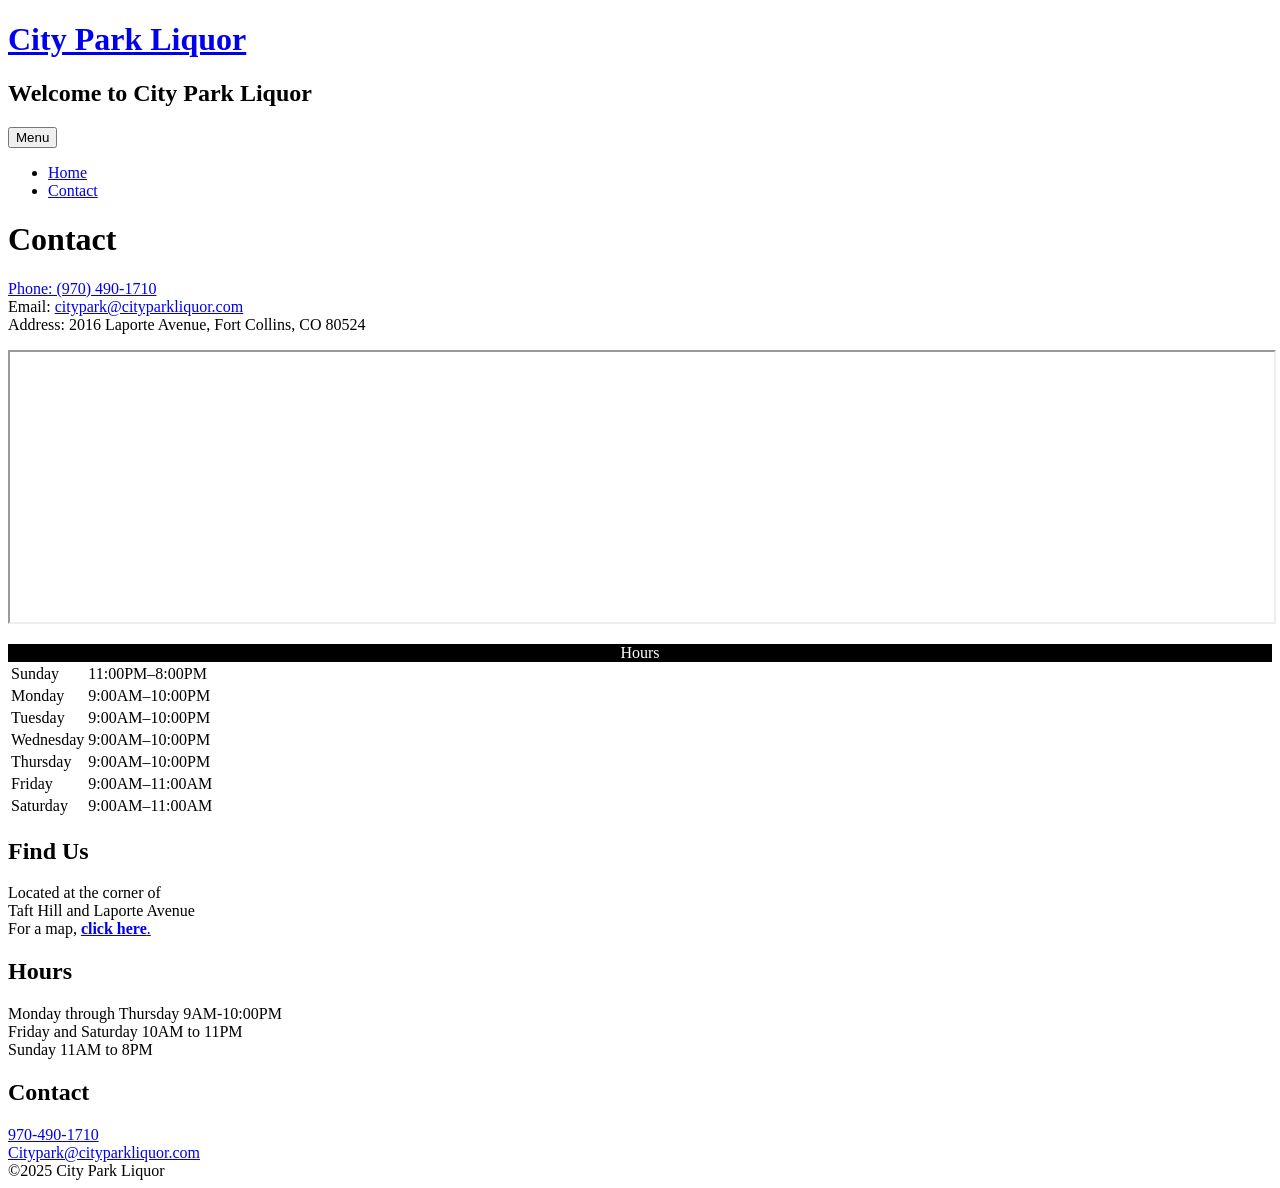
==== public/contact.htm @ 2da8abea "Update liquor branding and specials page Standardize the business name and email address across the " ====
<!DOCTYPE html>
<html lang="en-US">
<meta http-equiv="content-type" content="text/html;charset=UTF-8" />

<head>
	<meta charset="UTF-8">
	<meta name="viewport" content="width=device-width, initial-scale=1">
	<link rel="profile" href="http://gmpg.org/xfn/11">
	<title>Contact Us &#8211; City Park Liquor</title>
	<link rel='dns-prefetch' href='http://fonts.googleapis.com/' />
	<link rel='stylesheet' id='specials-css' href='css/specials5010.css?ver=4.9.8' type='text/css' media='all' />
	<link rel='stylesheet' id='argent-style-css' href='css/style5010.css?ver=4.9.8' type='text/css' media='all' />
	<link rel='stylesheet' id='argent-fonts-css' href='https://fonts.googleapis.com/css?family=Cabin%3A500%2C700%2C500italic%2C700italic%7CAlegreya%3A400%2C700%2C400italic%2C700italic&amp;subset=latin%2Clatin-ext' type='text/css' media='all' />
	<link rel='stylesheet' id='genericons-css' href='css/genericons5589.css?ver=3.4.1' type='text/css' media='all' />
	<link rel="canonical" href='contact.htm' />
</head>

<body class="page-template-default page page-id-51 without-featured-image">
	<div id="page" class="hfeed site">
		<header id="masthead" class="site-header" role="banner">
			<div class="site-branding">
				<h1 class="site-title"><a href="index.htm" rel="home">City Park Liquor</a></h1>
				<h2 class="site-description">Welcome to City Park Liquor</h2>
			</div>
			<nav id="site-navigation" class="main-navigation" role="navigation">
				<button class="menu-toggle" aria-controls="primary-menu" aria-expanded="false">Menu</button>
				<div class="menu-top-menu-container">
					<ul id="primary-menu" class="menu">
						<li id="menu-item-18" class="menu-item menu-item-type-custom menu-item-object-custom current-menu-item current_page_item menu-item-home menu-item-18"><a href="index.htm">Home</a></li>
						<li id="menu-item-54" class="menu-item menu-item-type-post_type menu-item-object-page menu-item-54"><a href="contact.htm">Contact</a></li>
					</ul>
				</div>
			</nav>
		</header>
		<div id="content" class="site-content">
			<div id="primary" class="content-area">
				<main id="main" class="site-main" role="main">

					<header class="page-header">
						<h1 class="page-title">Contact</h1>
					</header>

					<div class="page-content">
							<p><a href="tel:+19704901710">Phone: (970) 490-1710</a> 
							<br />Email: <a href="mailto:citypark@cityparkliquor.com">citypark@cityparkliquor.com</a>
							<br />Address: 2016 Laporte Avenue, Fort Collins, CO 80524</p>
						<p><iframe style="width: 100%; height: 30vh;" src="https://www.google.com/maps/embed/v1/place?q=City%Park%Liquors,Fort%20Collins%20&amp;zoom=15%20&amp;key=AIzaSyD0nrhy3brfX-ACRQCcuvoBZQW0W1p3VYk" width="300" height="150"></iframe></p>
						<div style="text-align: center; background-color: #000; color: #ffffff;">Hours</div>
						<table class="_Y0c">
							<tbody>
								<tr class="_NEd">
									<td class="_X0c">Sunday</td>
									<td>11:00PM–8:00PM</td>
								</tr>
								<tr>
									<td class="_X0c">Monday</td>
									<td>9:00AM–10:00PM</td>
								</tr>
								<tr>
									<td class="_X0c">Tuesday</td>
									<td>9:00AM–10:00PM</td>
								</tr>
								<tr>
									<td class="_X0c">Wednesday</td>
									<td>9:00AM–10:00PM</td>
								</tr>
								<tr>
									<td class="_X0c">Thursday</td>
									<td>9:00AM–10:00PM</td>
								</tr>
								<tr>
									<td class="_X0c">Friday</td>
									<td>9:00AM–11:00AM</td>
								</tr>
								<tr>
									<td class="_X0c">Saturday</td>
									<td>9:00AM–11:00AM</td>
								</tr>
							</tbody>
						</table>
					</div>

				</main>
			</div>

			<div id="secondary" class="footer-widget-area" role="complementary">
				<div class="widget-wrapper">
					<div id="widget-area-1" class="widget-area">
						<aside id="text-2" class="widget widget_text">
							<h1 class="widget-title">Find Us</h1>
							<div class="textwidget">
								<p>Located at the corner of<br />Taft Hill and Laporte Avenue<br />For a map, <a href="contact.htm"><strong>click here</strong>.</a></p>
							</div>
						</aside>
					</div>

					<div id="widget-area-2" class="widget-area">
						<aside id="text-4" class="widget widget_text">
							<h1 class="widget-title">Hours</h1>
							<div class="textwidget">
								<p>Monday through Thursday 9AM-10:00PM<br />Friday and Saturday 10AM to 11PM<br />Sunday 11AM to 8PM</p>
							</div>
						</aside>
					</div>

					<div id="widget-area-3" class="widget-area">
						<aside id="text-5" class="widget widget_text">
							<h1 class="widget-title">Contact</h1>
							<div class="textwidget">
								<a href="tel:+19704901710">970-490-1710</a><br />
								<a href="mailto:Citypark@cityparkliquor.com">Citypark@cityparkliquor.com</a><br />
							</div>
						</aside>
					</div>
				</div>
			</div>
		</div>
		<footer id="colophon" class="site-footer" role="contentinfo">
			<div class="site-info">©2025 City Park Liquor</div>
		</footer>
	</div>

	<script type='text/javascript' src='js/argenta1ce.js?ver=20150326'></script>
	<script type='text/javascript' src='js/navigation11a8.js?ver=20120206'></script>
	<script type='text/javascript' src='js/skip-link-focus-fix08e0.js?ver=20130115'></script>
	<script type='text/javascript' src='js/wp-embed.min5010.js?ver=4.9.8'></script>

</body>

</html>
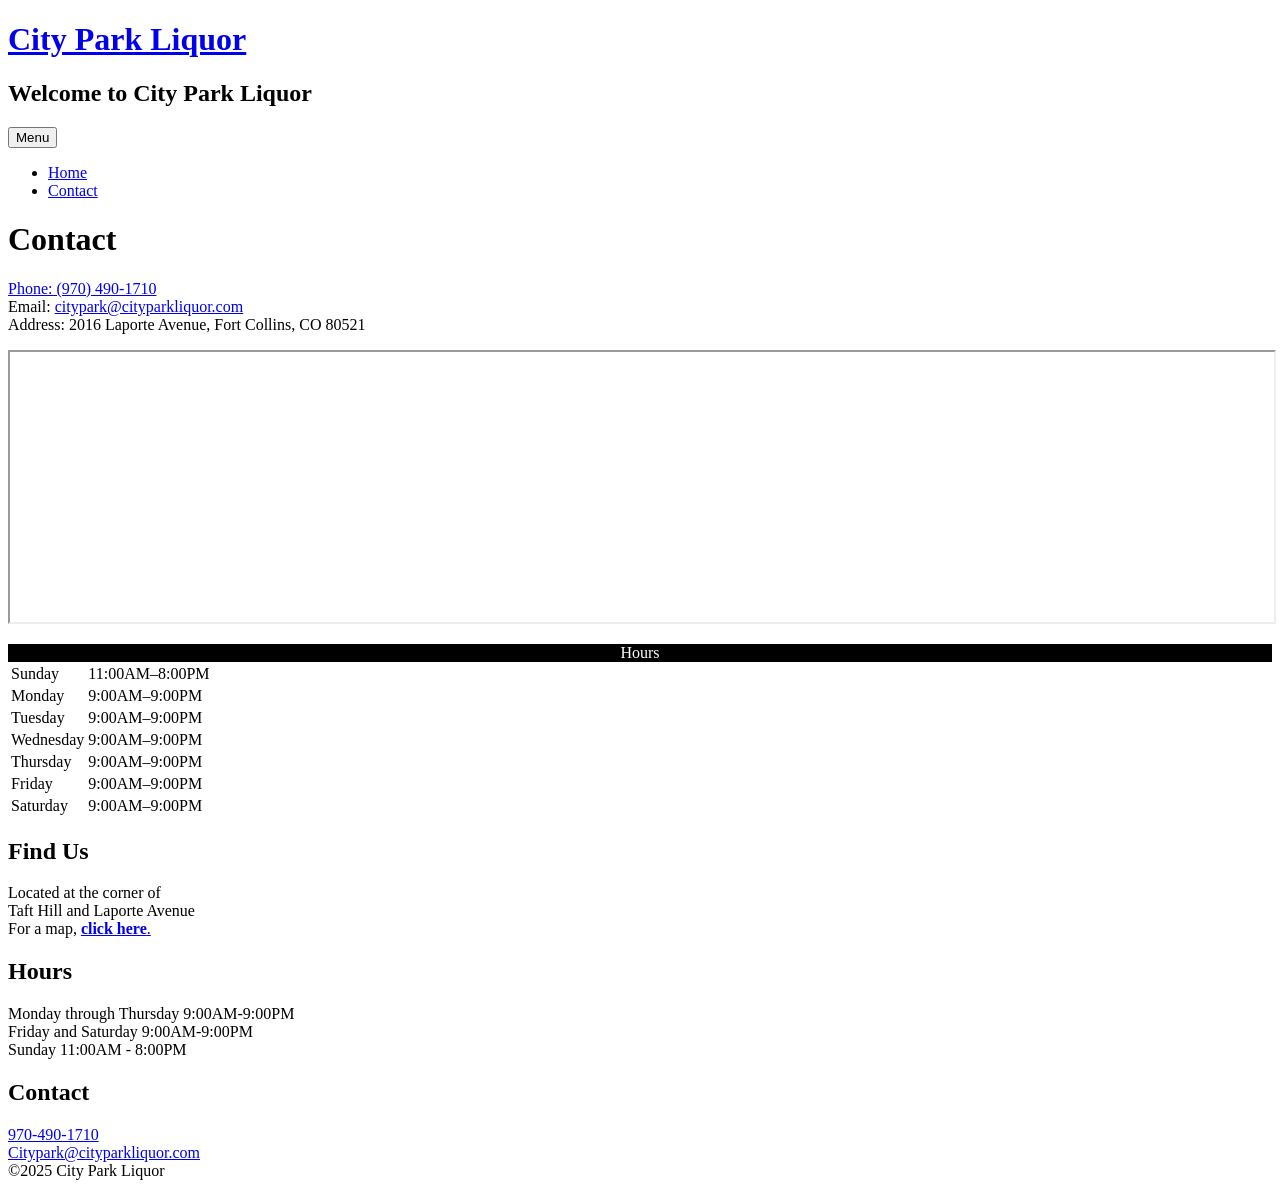
==== commit 596c1449: "Update store address and hours Correct the ZIP code and update the listed opening and closing times " ====
--- a/public/contact.htm
+++ b/public/contact.htm
@@ -43,38 +43,38 @@
 					<div class="page-content">
 							<p><a href="tel:+19704901710">Phone: (970) 490-1710</a> 
 							<br />Email: <a href="mailto:citypark@cityparkliquor.com">citypark@cityparkliquor.com</a>
-							<br />Address: 2016 Laporte Avenue, Fort Collins, CO 80524</p>
+							<br />Address: 2016 Laporte Avenue, Fort Collins, CO 80521</p>
 						<p><iframe style="width: 100%; height: 30vh;" src="https://www.google.com/maps/embed/v1/place?q=City%Park%Liquors,Fort%20Collins%20&amp;zoom=15%20&amp;key=AIzaSyD0nrhy3brfX-ACRQCcuvoBZQW0W1p3VYk" width="300" height="150"></iframe></p>
 						<div style="text-align: center; background-color: #000; color: #ffffff;">Hours</div>
 						<table class="_Y0c">
 							<tbody>
 								<tr class="_NEd">
 									<td class="_X0c">Sunday</td>
-									<td>11:00PM–8:00PM</td>
+									<td>11:00AM–8:00PM</td>
 								</tr>
 								<tr>
 									<td class="_X0c">Monday</td>
-									<td>9:00AM–10:00PM</td>
+									<td>9:00AM–9:00PM</td>
 								</tr>
 								<tr>
 									<td class="_X0c">Tuesday</td>
-									<td>9:00AM–10:00PM</td>
+									<td>9:00AM–9:00PM</td>
 								</tr>
 								<tr>
 									<td class="_X0c">Wednesday</td>
-									<td>9:00AM–10:00PM</td>
+									<td>9:00AM–9:00PM</td>
 								</tr>
 								<tr>
 									<td class="_X0c">Thursday</td>
-									<td>9:00AM–10:00PM</td>
+									<td>9:00AM–9:00PM</td>
 								</tr>
 								<tr>
 									<td class="_X0c">Friday</td>
-									<td>9:00AM–11:00AM</td>
+									<td>9:00AM–9:00PM</td>
 								</tr>
 								<tr>
 									<td class="_X0c">Saturday</td>
-									<td>9:00AM–11:00AM</td>
+									<td>9:00AM–9:00PM</td>
 								</tr>
 							</tbody>
 						</table>
@@ -98,7 +98,7 @@
 						<aside id="text-4" class="widget widget_text">
 							<h1 class="widget-title">Hours</h1>
 							<div class="textwidget">
-								<p>Monday through Thursday 9AM-10:00PM<br />Friday and Saturday 10AM to 11PM<br />Sunday 11AM to 8PM</p>
+								<p>Monday through Thursday 9:00AM-9:00PM<br />Friday and Saturday 9:00AM-9:00PM<br />Sunday 11:00AM - 8:00PM</p>
 							</div>
 						</aside>
 					</div>
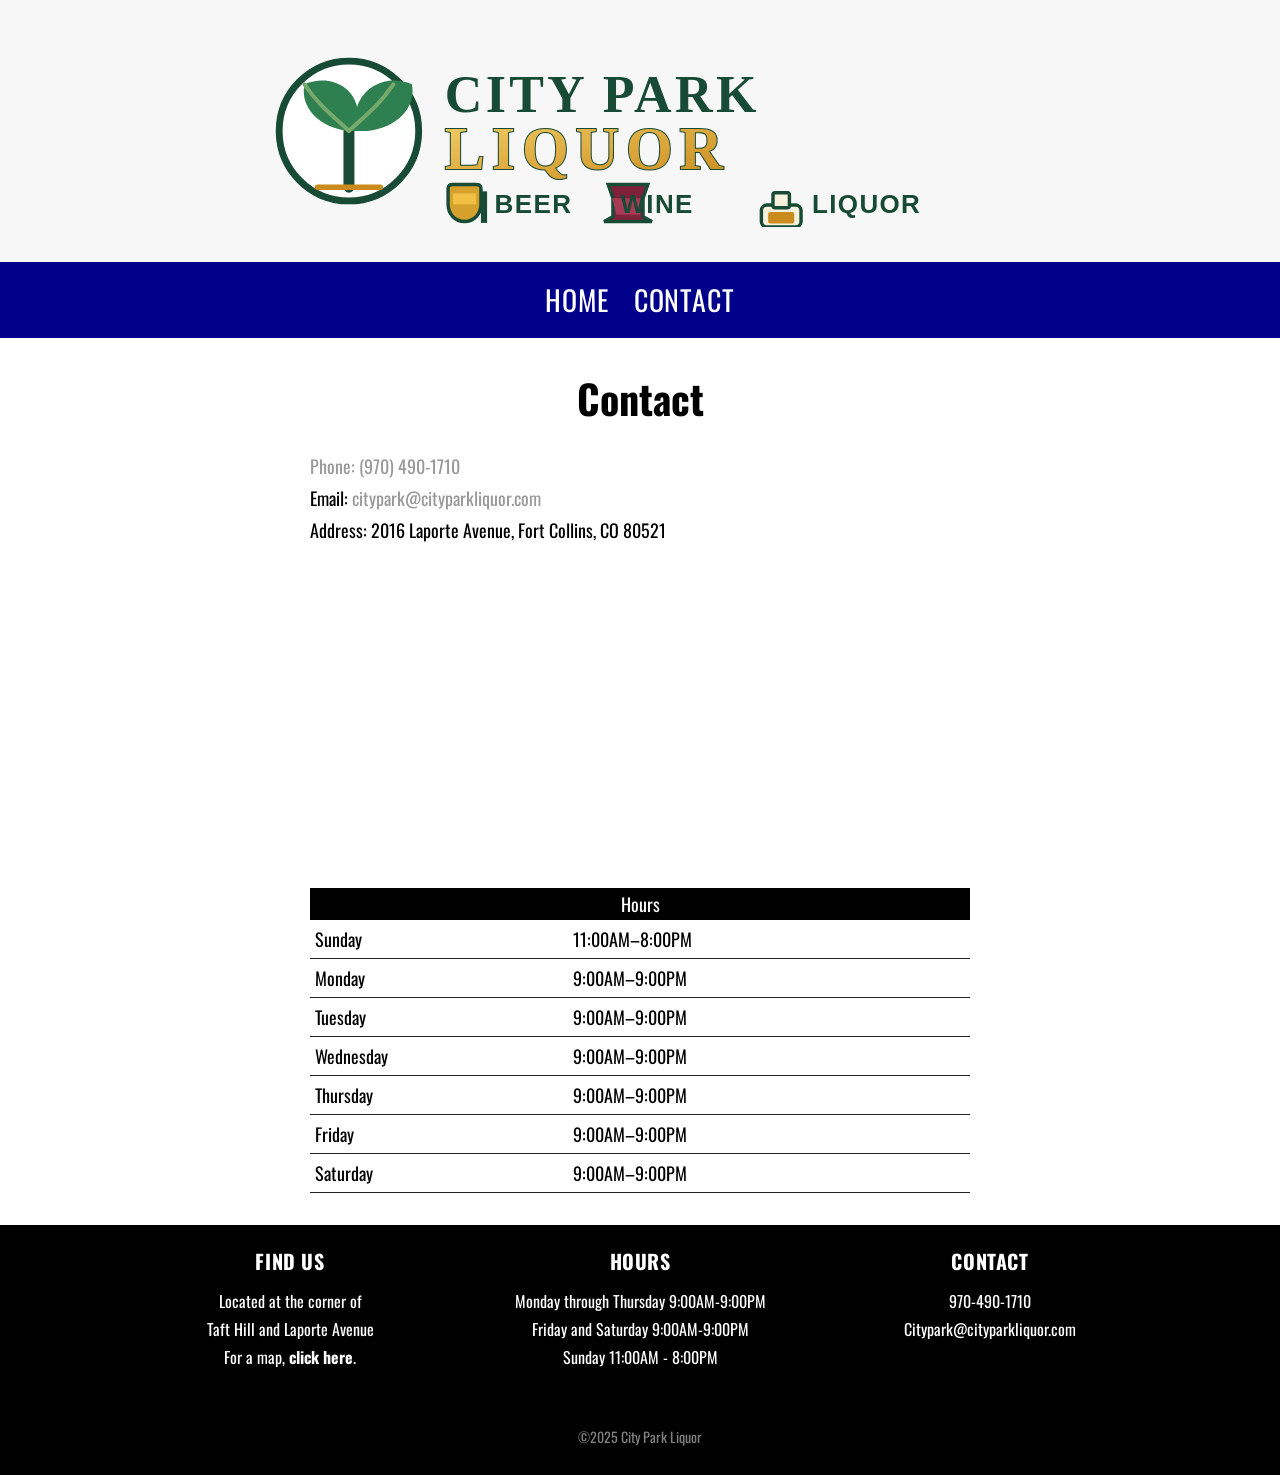
==== commit 3d2daf1e: "Add branded City Park Liquor logo Create an SVG logo and display it in the site header across the ho" ====
--- a/public/contact.htm
+++ b/public/contact.htm
@@ -19,7 +19,7 @@
 	<div id="page" class="hfeed site">
 		<header id="masthead" class="site-header" role="banner">
 			<div class="site-branding">
-				<h1 class="site-title"><a href="index.htm" rel="home">City Park Liquor</a></h1>
+				<h1 class="site-title brand-logo"><a href="index.htm" rel="home"><img src="images/city-park-liquor-logo.svg" alt="City Park Liquor - Beer, Wine, and Liquor"></a></h1>
 				<h2 class="site-description">Welcome to City Park Liquor</h2>
 			</div>
 			<nav id="site-navigation" class="main-navigation" role="navigation">
--- a/public/css/style5010.css
+++ b/public/css/style5010.css
@@ -0,0 +1,1622 @@
+/*
+Theme Name: Argent
+Theme URI: https://wordpress.com/themes/argent/
+Description: Argent is a clean and modern portfolio theme, geared towards creative professionals like designers, artists, and photographers. With its simple homepage template featuring portfolio projects, Argent aims to draw viewers right at what matters most: your wonderful work.
+Version: 1.1.4
+Author: Automattic
+Author URI: https://wordpress.com/themes/
+License: GNU General Public License v2 or later
+License URI: http://www.gnu.org/licenses/gpl-2.0.html
+Text Domain: argent
+Tags: custom-background, custom-colors, custom-header, custom-menu, featured-images, grid-layout, one-column, portfolio, rtl-language-support, threaded-comments, translation-ready
+*/
+
+/*--------------------------------------------------------------
+>>> TABLE OF CONTENTS:
+----------------------------------------------------------------
+1.0 Normalize
+2.0 Typography
+3.0 Elements
+4.0 Forms
+5.0 Navigation
+	5.1 Links
+	5.2 Menus
+6.0 Accessibility
+7.0 Alignments
+8.0 Clearings
+9.0 Widgets
+10.0 Content
+	10.1 Posts and pages
+	10.2 Asides
+	10.3 Portfolio
+	10.4 Comments
+11.0 Infinite scroll
+12.0 Media
+	12.1 Captions
+	12.2 Galleries
+--------------------------------------------------------------*/
+
+/*--------------------------------------------------------------
+1.0 Reset
+--------------------------------------------------------------*/
+
+@import url('https://fonts.googleapis.com/css?family=Oswald');
+
+
+html, body, div, span, applet, object, iframe,
+h1, h2, h3, h4, h5, h6, p, blockquote, pre,
+a, abbr, acronym, address, big, cite, code,
+del, dfn, em, font, ins, kbd, q, s, samp,
+small, strike, strong, sub, sup, tt, var,
+dl, dt, dd, ol, ul, li,
+fieldset, form, label, legend,
+table, caption, tbody, tfoot, thead, tr, th, td {
+	font-family: inherit;
+	font-size: 100%;
+	font-weight: inherit;
+	font-style: inherit;
+	margin: 0;
+	padding: 0;
+	vertical-align: baseline;
+	border: 0;
+	outline: 0;
+}
+html {
+	font-size: 62.5%; /* 10px */
+	overflow-y: scroll; /* Keeps page centred in all browsers regardless of content height */
+	-webkit-text-size-adjust: 100%; /* Prevents iOS text size adjust after orientation change, without disabling user zoom */
+		-ms-text-size-adjust: 100%; /* www.456bereastreet.com/archive/201012/controlling_text_size_in_safari_for_ios_without_disabling_user_zoom/ */
+}
+body {
+	background: #f0f0f0;
+}
+article,
+aside,
+details,
+figcaption,
+figure,
+footer,
+header,
+main,
+nav,
+section {
+	display: block;
+}
+ol,
+ul {
+	list-style: none;
+}
+table {
+	border-spacing: 0;
+	border-collapse: separate;
+}
+caption,
+th,
+td {
+	text-align: left;
+}
+blockquote:before,
+blockquote:after,
+q:before,
+q:after {
+	content: "";
+}
+blockquote,
+q {
+	quotes: "" "";
+}
+
+/*--------------------------------------------------------------
+2.0 Typography
+--------------------------------------------------------------*/
+
+body,
+button,
+input,
+select,
+textarea {
+	color: #000000;
+	font-family: 'Oswald', sans-serif;
+	font-size: 20px;
+	font-size: 2rem;
+	line-height: 1.7778;
+}
+h1,
+h2,
+h3,
+h4,
+h5,
+h6 {
+	font-family: 'Oswald', sans-serif;
+	font-weight: 700;
+}
+h1 {
+	font-size: 40px;
+	font-size: 4rem;
+	line-height: 1.6;
+	margin-bottom: 0.8em;
+}
+h2 {
+	font-size: 36px;
+	font-size: 3.6rem;
+	line-height: 1;
+	margin-bottom: 1em;
+}
+h3 {
+	font-size: 32px;
+	font-size: 3.2rem;
+	line-height: 1;
+	margin-bottom: 1em;
+}
+h4 {
+	font-size: 24px;
+	font-size: 2.4rem;
+	line-height: 1.3333;
+	margin-bottom: 1.3333em;
+}
+h5,
+h6 {
+	font-size: 18px;
+	font-size: 1.8rem;
+	line-height: 1.7778;
+	margin-bottom: 1.7778em;
+	text-transform: uppercase;
+}
+p {
+	margin-bottom: 1.7778em;
+}
+p:last-child {
+	margin-bottom: 0;
+}
+b,
+strong {
+	font-weight: bold;
+}
+dfn,
+cite,
+em,
+i {
+	font-style: italic;
+}
+blockquote:not(.contact-form-submission) {
+	font-family: 'Oswald', sans-serif;
+	font-size: 40px;
+	font-size: 4rem;
+	font-style: italic;
+	font-weight: 800;
+	line-height: 1.3em;
+	margin-bottom: 0.8em;
+	position: relative;
+}
+blockquote:not(.contact-form-submission) cite {
+	display: block;
+	font-family: 'Oswald', sans-serif;
+	font-size: 16px;
+	font-size: 1.6rem;
+	font-style: normal;
+	letter-spacing: .03em;
+	line-height: 2.2857;
+	margin-top: 1.14285em;
+	text-transform: uppercase;
+}
+blockquote:not(.contact-form-submission):before {
+	display: block;
+	color: #f7f7f7;
+	content: "\201C";
+	font-family: 'Oswald', sans-serif;
+	font-size: 250px;
+	font-size: 25rem;
+	position: absolute;
+	top: 45px;
+	left: -50px;
+	z-index: -1;
+}
+address {
+	margin: 0 0 1.7778em;
+}
+pre {
+	background: #eee;
+	font-family: "Courier 10 Pitch", Courier, monospace;
+	font-size: 14px;
+	font-size: 1.4rem;
+	line-height: 2.2857;
+	margin-bottom: 2.2857em;
+	max-width: 100%;
+	overflow: auto;
+	padding: 1.6em;
+}
+code,
+kbd,
+tt,
+var {
+	font-family: Monaco, Consolas, "Andale Mono", "DejaVu Sans Mono", monospace;
+	font-size: 15px;
+	font-size: 1.5rem;
+}
+abbr,
+acronym {
+	border-bottom: 1px dotted #666;
+	cursor: help;
+}
+mark,
+ins {
+	background: #fff9c0;
+	text-decoration: none;
+}
+big {
+	font-size: 125%;
+}
+
+sub,
+sup {
+	font-size: 75%;
+	line-height: 0;
+	position: relative;
+	vertical-align: baseline;
+}
+
+sup {
+	top: -0.5em;
+}
+
+sub {
+	bottom: -0.25em;
+}
+
+/*--------------------------------------------------------------
+3.0 Elements
+--------------------------------------------------------------*/
+html {
+	box-sizing: border-box;
+}
+*,
+*:before,
+*:after { /* Inherit box-sizing to make it easier to change the property for components that leverage other behavior; see http://css-tricks.com/inheriting-box-sizing-probably-slightly-better-best-practice/ */
+	box-sizing: inherit;
+}
+body {
+	background: #ffffff; /* Fallback for when there is no custom background color defined. */
+}
+blockquote,
+q {
+	quotes: "" "";
+}
+hr {
+	background-color: #ccc;
+	border: 0;
+	height: 1px;
+	margin-bottom: 1.7778em;
+}
+ul,
+ol {
+	margin: 0 0 1.7778em 1em;
+	list-style-position: outside;
+}
+ul {
+	list-style-type: disc;
+}
+ol {
+	list-style-type: decimal;
+}
+li > ul,
+li > ol {
+	margin-bottom: 0;
+	margin-left: 1.7778em;
+}
+dt {
+	font-weight: bold;
+}
+dd {
+	margin: 0 1.5em 1.5em;
+}
+img {
+	height: auto; /* Make sure images are scaled correctly. */
+	max-width: 100%; /* Adhere to container width. */
+}
+table {
+	width: 100%;
+	margin: 0 0 1.7778em;
+}
+td {
+	padding: 3px 5px;
+	border-bottom: 1px solid #222;
+}
+th {
+	font-weight: bold;
+	padding: 10px 5px 5px;
+	border-bottom: 4px solid #00008a;
+}
+
+/*--------------------------------------------------------------
+4.0 Forms
+--------------------------------------------------------------*/
+button,
+input[type="button"],
+input[type="reset"],
+input[type="submit"],
+#infinite-handle span {
+	background: none;
+	border: 2px solid #999;
+	color: rgba(0, 0, 0, 0.5);
+	cursor: pointer;
+	display: inline-block;
+	font-size: 14px;
+	font-size: 1.4rem;
+	height: 2.9em;
+	letter-spacing: .03em;
+	padding: 0 24px;
+	text-transform: uppercase;
+}
+button:hover,
+input[type="button"]:hover,
+input[type="reset"]:hover,
+input[type="submit"]:hover,
+#infinite-handle span:hover {
+	border-color: #00008a;
+	color: rgba(0, 0, 0, 0.8);
+}
+button:focus,
+input[type="button"]:focus,
+input[type="reset"]:focus,
+input[type="submit"]:focus,
+button:active,
+input[type="button"]:active,
+input[type="reset"]:active,
+input[type="submit"]:active {
+	border-color: #000;
+	outline: none;
+}
+input[type="text"],
+input[type="email"],
+input[type="url"],
+input[type="password"],
+input[type="search"],
+textarea {
+	font-size: 16px;
+	font-size: 1.6rem;
+	border: 2px solid #999;
+}
+input[type="text"]:focus,
+input[type="email"]:focus,
+input[type="url"]:focus,
+input[type="password"]:focus,
+input[type="search"]:focus,
+textarea:focus {
+	border-color: #00008a;
+	color: #111;
+	outline: none;
+}
+input[type="text"],
+input[type="email"],
+input[type="url"],
+input[type="password"],
+input[type="search"] {
+	height: 2.5em;
+	padding: 0 7px;
+}
+textarea {
+	padding-left: 7px;
+	width: 100%;
+}
+
+/*--------------------------------------------------------------
+5.0 Navigation
+--------------------------------------------------------------*/
+/*--------------------------------------------------------------
+5.1 Links
+--------------------------------------------------------------*/
+a {
+	color: #999;
+	text-decoration: none;
+}
+a:hover,
+a:focus,
+a:active {
+	color: #222;
+}
+a:focus {
+	outline: thin dotted;
+}
+a:hover,
+a:active {
+	outline: 0;
+}
+.entry-content a,
+.page-content a {
+	border-bottom: 2px solid transparent;
+}
+.entry-content a:hover,
+.page-content a:hover {
+	border-bottom: 2px solid #222;
+}
+.entry-content .read-more:hover {
+	border-bottom-color: transparent;
+}
+a img {
+	border: 0;
+}
+
+/*--------------------------------------------------------------
+5.2 Menus
+--------------------------------------------------------------*/
+.main-navigation {
+	background: #00008a;
+	color: #FFF;
+	clear: both;
+	display: block;
+	padding: 0.8889em 0;
+	width: 100%;
+}
+.main-navigation ul {
+	margin: 0;
+}
+.main-navigation ul li {
+	border-bottom: 1px solid rgba(255, 255, 255, 0.3);
+	padding: 0;
+}
+.main-navigation ul li:last-child {
+	border-bottom: none;
+	padding-right: 0;
+}
+.main-navigation a {
+	color: #fff;
+	display: block;
+	font-size: 15px;
+	font-size: 1.5rem;
+	line-height: 2;
+	letter-spacing: .03em;
+	padding: 0.3889em 0 0.3889em 1.5556em;
+	text-decoration: none;
+	text-transform: uppercase;
+}
+.main-navigation ul ul {
+	display: block;
+	list-style-type: disc;
+	margin-left: 2.5em;
+}
+.main-navigation ul ul li {
+	border-bottom: none;
+	padding: 0;
+}
+.main-navigation ul ul ul {
+	left: -999em;
+	top: 0;
+}
+.main-navigation ul ul a {
+	color: rgba(255, 255, 255, 0.6);
+	font-size: 12px;
+	font-size: 1.2rem;
+}
+.main-navigation ul ul :hover > a,
+.main-navigation ul > .focus > a {
+	color: rgba(255, 255, 255, 1);
+}
+.main-navigation ul li:hover > ul,
+.main-navigation ul li.focus > ul {
+	left: auto;
+}
+.main-navigation ul ul li:hover > ul,
+.main-navigation ul ul li.focus > ul {
+	left: 100%;
+}
+.main-navigation .current_page_item > a,
+.main-navigation .current-menu-item > a,
+.main-navigation .current_page_ancestor > a {
+}
+
+/* Small menu. */
+.menu-toggle {
+	color: #fff;
+	display: block;
+	margin: 0 auto;
+}
+.menu-toggle:before {
+	border: none;
+	content: '\f419';
+	display: inline-block;
+	padding-right: 8px;
+	font-family: "Genericons";
+	font-weight: normal;
+	font-style: normal;
+	vertical-align: top;
+}
+.menu-toggle:hover {
+	border-color: #fff;
+	color: #fff;
+	opacity: 0.7;
+}
+.main-navigation.toggled .nav-menu {
+	display: block;
+	width: 100%;
+}
+.main-navigation ul {
+	display: none;
+}
+/* Posts, comments navigation */
+.site-main .comment-navigation,
+.site-main .posts-navigation,
+.site-main .post-navigation {
+	color: #999;
+	font-size: 16px;
+	font-size: 1.6rem;
+	margin: 4.5714em auto;
+	text-align: center;
+	overflow: hidden;
+}
+.comment-navigation .nav-previous,
+.posts-navigation .nav-previous,
+.post-navigation .nav-previous {
+	margin-bottom: 1.7778em;
+}
+.post-navigation .nav-previous:before {
+	content: "\00ab";
+	margin-right: 5px;
+}
+.post-navigation .nav-next:after {
+	content: "\00bb";
+	margin-left: 5px;
+}
+
+/*--------------------------------------------------------------
+6.0 Accessibility
+--------------------------------------------------------------*/
+/* Text meant only for screen readers. */
+.screen-reader-text {
+	clip: rect(1px, 1px, 1px, 1px);
+	position: absolute !important;
+	height: 1px;
+	width: 1px;
+	overflow: hidden;
+}
+.screen-reader-text:focus {
+	background-color: #f1f1f1;
+	border-radius: 3px;
+	box-shadow: 0 0 2px 2px rgba(0, 0, 0, 0.6);
+	clip: auto !important;
+	color: #21759b;
+	display: block;
+	font-size: 14px;
+	font-size: 0.875rem;
+	font-weight: bold;
+	height: auto;
+	left: 5px;
+	line-height: normal;
+	padding: 15px 23px 14px;
+	text-decoration: none;
+	top: 5px;
+	width: auto;
+	z-index: 100000; /* Above WP toolbar. */
+}
+
+/*--------------------------------------------------------------
+7.0 Alignments
+--------------------------------------------------------------*/
+.alignleft {
+	display: inline;
+	float: left;
+	margin-right: 1.5em;
+}
+.alignright {
+	display: inline;
+	float: right;
+	margin-left: 1.5em;
+}
+.aligncenter {
+	display: block;
+	margin-left: auto;
+	margin-right: auto;
+}
+
+/*--------------------------------------------------------------
+8.0 Clearings
+--------------------------------------------------------------*/
+.clear:before,
+.clear:after,
+.site-branding:before,
+.site-branding:after,
+#portfolio-wrapper:before,
+#portfolio-wrapper:after,
+.hentry:before,
+.hentry:after,
+.entry-body:before,
+.entry-body:after,
+.entry-footer:before,
+.entry-footer:after,
+.comment-content:before,
+.comment-content:after,
+.site-header:before,
+.site-header:after,
+.site-content:before,
+.site-content:after,
+.widget-wrapper:after,
+.widget-wrapper:before,
+.site-footer:before,
+.site-footer:after {
+	content: "";
+	display: table;
+}
+.clear:after,
+.site-branding:after,
+#portfolio-wrapper:after,
+.hentry:after,
+.entry-body:after,
+.entry-footer:after,
+.comment-content:after,
+.site-header:after,
+.site-content:after,
+.widget-wrapper:after,
+.site-footer:after {
+	clear: both;
+}
+
+/*--------------------------------------------------------------
+9.0 Widgets
+--------------------------------------------------------------*/
+.footer-widget-area {
+	background-color: #000001;
+	padding-top: 1em;
+	padding-right: 2em;
+	padding-left: 2em;
+	text-align: center;
+}
+.widget-area,
+.widget-area a {
+	color: #fff;
+	font-size: 16px;
+	font-size: 1.6rem;
+}
+.widget {
+	margin: 0 0 1.7778em;
+	overflow: hidden;
+}
+.widget-title {
+	font-family: 'Oswald', sans-serif;
+	font-size: 20px;
+	font-size: 2rem;
+	letter-spacing: .03em;
+	margin-bottom: .5em;
+	text-align: center;
+	text-transform: uppercase;
+}
+.widget ul,
+.widget ol {
+	list-style: none;
+	margin: 0;
+}
+.widget ul > li,
+.widget ol > li {
+	border-top: 1px solid rgba(255, 255, 255, 0.1);
+	padding: 0.785em 0 0.857em;
+}
+.widget li > ul,
+.widget li > ol {
+	margin-left: 24px;
+}
+.widget ul ul {
+	margin-top: 0.785em;
+}
+.widget ul ul > li:last-child {
+	padding-bottom: 0;
+}
+.widget button,
+.widget input[type="button"],
+.widget input[type="submit"] {
+	border: 2px solid #ccc;
+	color: #ccc;
+}
+.widget button:hover,
+.widget input[type="button"]:hover,
+.widget input[type="submit"]:hover {
+	border: 2px solid #fff;
+	color: #fff;
+}
+/* Make sure select elements fit in widgets. */
+.widget select {
+	max-width: 100%;
+}
+
+/* Search widget. */
+.widget_search .search-field {
+	width: 100%;
+}
+.widget_search .search-submit {
+	display: none;
+}
+
+/* Calendar widget */
+.widget_calendar caption {
+	text-align: center;
+}
+.widget_calendar th,
+.widget_calendar td {
+	text-align: center;
+	border-color: rgba(255, 255, 255, 0.1);
+}
+.widget_calendar td a {
+	font-weight: bold;
+}
+
+/* Social widgets */
+.jetpack_widget_social_icons ul,
+.widget_wpcom_social_media_icons_widget ul {
+	text-align: center;
+}
+
+.jetpack_widget_social_icons a:hover,
+.widget_wpcom_social_media_icons_widget a:hover {
+	opacity: 0.8;
+}
+
+/*--------------------------------------------------------------
+10.0 Content
+--------------------------------------------------------------*/
+/*--------------------------------------------------------------
+10.1 Layout
+--------------------------------------------------------------*/
+.site-branding {
+	background-color: #f7f7f7;
+	background-repeat: no-repeat;
+	background-position: center;
+	background-size: cover;
+	margin: 0 auto;
+	padding: 1.75em 0 1.75em 0;
+	position: relative;
+	text-align: center;
+	overflow: hidden;
+}
+.home .site-branding {
+	padding: 1.75em 0 1.75em 0;
+}
+.custom-background .site-branding {
+	background-color: rgba(0, 0, 0, 0.15);
+}
+.site-title {
+	display: table;
+	font-family: "Cabin",Helvetica,sans-serif;
+	line-height: 1.25;
+	letter-spacing: .03em;
+	margin: 0 auto;
+	max-width: 90%;
+	text-align: center;
+	text-transform: uppercase;
+	z-index: 0;
+    font-size: 3em;
+}
+.site-description {
+	display: none;
+	font-family: 'Oswald', sans-serif;
+	font-size: 16px;
+	font-size: 1.6rem;
+	margin-top: 0.8889em;
+}
+.site-title a {
+	border: 10px solid currentColor;
+	color: #222;
+	display: block;
+	padding: 0 .25em;
+}
+.site-title.brand-logo a {
+	border: 0;
+	padding: 0;
+}
+.site-title.brand-logo img {
+	display: block;
+	height: auto;
+	max-width: 760px;
+	width: 90%;
+}
+.site-main {
+	margin: 0 0;
+}
+.site-footer {
+	background: #000;
+	color: #fff;
+	font-size: 14px;
+	font-size: 1.4rem;
+	padding: 1.7778em 0;
+	text-align: center;
+}
+.site-info,
+.site-info a {
+	color: rgba(255, 255, 255, 0.5);
+}
+.site-info a:hover {
+	color: rgba(255, 255, 255, 1);
+}
+
+/*--------------------------------------------------------------
+10.1 Posts and pages
+--------------------------------------------------------------*/
+.home .page-content:after {
+	display: block;
+	color: #ddd;
+	content: '\002A \002A \002A \002A \002A';
+	font-size: 50px;
+	letter-spacing: 25px;
+	line-height: 1;
+	font-size: 5rem;
+	font-family: Arial, serif;
+	margin: 0.64em 0;
+	text-align: center;
+	text-indent: 25px;
+}
+.home.page-template-default .page-content:after,
+.page-content:last-child:after {
+	display: none;
+}
+.post-thumbnail {
+	display: inline;
+	float: left;
+	margin-right: 2em;
+	margin-bottom: 1.7778em;
+}
+.home .post-thumbnail,
+.blog .post-thumbnail,
+.archive .post-thumbnail,
+.search .post-thumbnail {
+	margin-bottom: 0;
+}
+.single .entry-header,
+.page-header {
+	display: block;
+	margin-bottom: 1em;
+}
+.single.without-featured-image .entry-header {
+	margin-bottom: 1.7778em;
+}
+.entry-title {
+	font-family: 'Oswald', sans-serif;
+	font-size: 18px;
+	font-size: 1.8rem;
+	line-height: 1.7778;
+	margin-bottom: 0;
+}
+.entry-title a {
+	color: #000;
+}
+.single .entry-title,
+.page-title,
+.page-title {
+	font-family: 'Oswald', sans-serif;
+	font-size: 40px;
+	font-size: 4rem;
+	line-height: 1.6em;
+	text-align: center;
+	margin-top: .7em;
+	margin-bottom: .3em;
+}
+.entry-meta {
+	color: #999;
+	font-size: 13px;
+	font-size: 1.3rem;
+	letter-spacing: .03em;
+	text-transform: uppercase;
+}
+.single-jetpack-portfolio .entry-meta,
+.page .entry-meta {
+	margin-top: 2.6667em;
+}
+.single-jetpack-portfolio .cat-links,
+.single-jetpack-portfolio .tags-links {
+	display: block;
+	margin-top: 0;
+}
+.entry-meta a {
+	color: #999;
+}
+.entry-meta a:hover {
+	color: #444;
+}
+.single-jetpack-portfolio .entry-content {
+	padding-left: 0;
+}
+.single .entry-content,
+.page .page-content {
+	font-size: 18px;
+	font-size: 1.8rem;
+}
+.entry-content {
+	font-size: 16px;
+	font-size: 1.6rem;
+}
+.sticky {
+	display: block;
+}
+.hentry {
+	margin-bottom: 1.5556em;
+}
+.byline,
+.updated:not(.published) {
+	display: none;
+}
+.single .byline,
+.group-blog .byline {
+	display: inline;
+}
+.page-content,
+.entry-content,
+.entry-summary {
+	margin: 0.75em 0 0;
+}
+
+/* Page links */
+.single .page-links,
+.page .page-links {
+	clear: both;
+	font-size: 14px;
+	font-size: 1.4rem;
+	margin: 0 0 1.7778em;
+}
+.page-links .page-links-title {
+	padding-right: 10px;
+}
+.page-links .page-links-title,
+.page-links span,
+.page-links a {
+	min-width: 30px;
+	text-align: center;
+	display: inline-block;
+}
+.page-links span {
+	border-right: 1px solid rgba(0, 0, 0, 0.05);
+}
+.page-links .page-links-title {
+    padding-right: 10px;
+}
+
+/* Read more link */
+.read-more {
+	color: #000;
+	font-size: 12px;
+	font-size: 1.2rem;
+	font-weight: 700;
+	letter-spacing: .03em;
+	text-transform: uppercase;
+}
+
+/* 404 Page / No search results */
+.error404 .widget {
+	font-size: 14px;
+	padding-right: 0;
+	padding-left: 0;
+}
+.error404 .widget ul > li,
+.error404 .widget ol > li {
+	border-top: 1px solid rgba(0, 0, 0, 0.1);
+}
+.error404 .search-form,
+.search-no-results .search-form {
+	margin-bottom: 1.7778em;
+}
+.error404 .search-form input[type="search"],
+.search-no-results .search-form input[type="search"] {
+	width: 79%;
+}
+.error404 .widget-container .widget:first-child {
+	padding-left: 0;
+}
+.error404 .widget-container .widget:last-child {
+	padding-right: 0;
+}
+
+/*--------------------------------------------------------------
+10.2 Asides
+--------------------------------------------------------------*/
+.blog .format-aside .entry-title,
+.archive .format-aside .entry-title {
+	display: none;
+}
+
+/*--------------------------------------------------------------
+10.3 Portfolio
+--------------------------------------------------------------*/
+.front-page-block.portfolio .section-title {
+	font-style: italic;
+	text-align: center;
+}
+#portfolio-wrapper {
+	max-width: 310px;
+	margin: 0 auto;
+}
+#portfolio-wrapper .hentry {
+	border-top: none;
+	margin-bottom: 11%;
+	padding: 0;
+}
+.project-image {
+	background-color: #ccc;
+	background-size: cover;
+	background-position: 50% 50%;
+	height: 250px;
+	position: relative;
+}
+.project-summary {
+	background: rgba(0, 0, 0, 0.5);
+	padding: 0 1em;
+	text-align: center;
+	width: 100%;
+	height: 100%;
+	-webkit-transition: all 0.3s ease-in-out;
+	-moz-transition: all 0.3s ease-in-out;
+	-o-transition: all 0.3s ease-in-out;
+	-ms-transition: all 0.3s ease-in-out;
+	transition: all 0.3s ease-in-out;
+}
+.project-image:hover .project-summary {
+	background: rgba(0, 0, 0, 0.25);
+	opacity: 1;
+}
+.has-post-thumbnail .project-image:hover .project-summary {
+	opacity: 0;
+}
+.project-summary {
+	left: 50%;
+	position: absolute;
+	top: 50%;
+	text-align: center;
+	-webkit-transform: translate(-50%, -50%);
+	-ms-transform: translate(-50%, -50%);
+	transform: translate(-50%, -50%);
+	z-index: 0;
+}
+.project-title {
+	color: #fff;
+	font-family: 'Oswald', sans-serif;
+	font-size: 26px;
+	font-size: 2.6rem;
+	font-weight: 700;
+	line-height: 1.5;
+	letter-spacing: .03em;
+	position: relative;
+	top: 50%;
+	left: 0;
+	text-transform: uppercase;
+	text-shadow: 0 1px 4px rgba(0, 0, 0, 0.62);
+	-webkit-transform: translate(0, -50%);
+	-ms-transform: translate(0, -50%);
+	transform: translate(0, -50%);
+}
+.portfolio-featured-image {
+	margin-bottom: 1.7778em;
+}
+.portfolio-featured-image img {
+	display: block;
+	margin: 0 auto;
+}
+
+/* Portfolio shortcode */
+.portfolio-featured-image img {
+	display: block !important;
+	margin: 0 !important;
+}
+
+/* Force-show single column on smaller screens */
+@media screen and (max-width: 768px) {
+	.column-2 .portfolio-entry {
+		float: none !important;
+		width: 100% !important;
+	}
+}
+
+/*--------------------------------------------------------------
+10.4 Comments
+--------------------------------------------------------------*/
+#comments {
+	font-size: 16px;
+	font-size: 1.6rem;
+}
+.comment-list,
+.comment-list .children {
+	margin: 0;
+}
+.comment-list,
+.comment-list ol {
+	list-style: none;
+}
+.comment,
+.pingback {
+	margin-top: 1.75em;
+}
+.bypostauthor {
+	display: block;
+}
+.comment-list {
+	list-style-type: none;
+	margin-left: 0;
+}
+.comments-title,
+.comment-reply-title {
+	font-size: 40px;
+	font-size: 4rem;
+	font-style: italic;
+	line-height: 1.6;
+	margin: 1.6em auto;
+	text-align: center;
+}
+.comment-author {
+	float: left;
+	margin-right: 1.14285em;
+}
+.comment-metadata {
+	color: #999;
+	font-size: 14px;
+	font-size: 1.4rem;
+	letter-spacing: .03em;
+	text-transform: uppercase;
+}
+.comment-meta cite {
+	font-style: normal;
+}
+.comment-meta .fn,
+.says {
+	font-weight: 600;
+}
+.comment-metadata a {
+	color: #999;
+}
+.comment-content {
+	clear: both;
+	margin-top: 1.75em;
+}
+.comment-reply-link {
+	float: right;
+	font-weight: 700;
+}
+.comment-content a {
+	word-wrap: break-word;
+}
+.comment-edit-link {
+	color: #999;
+	display: block;
+	font-size: 14px;
+	font-size: 1.4rem;
+	letter-spacing: .03em;
+	text-transform: uppercase;
+}
+.no-comments {
+	font-style: italic;
+	margin-top: 1.75em;
+	text-align: center;
+}
+/*--------------------------------------------------------------
+11.0 Infinite scroll
+--------------------------------------------------------------*/
+/* Globally hidden elements when Infinite Scroll is supported and in use. */
+.infinite-scroll .posts-navigation, /* Older / Newer Posts Navigation (always hidden) */
+.infinite-scroll.neverending .site-footer { /* Theme Footer (when set to scrolling) */
+	display: none;
+}
+/* When Infinite Scroll has reached its end we need to re-display elements that were hidden (via .neverending) before. */
+.infinity-end.neverending .site-footer {
+	display: block;
+}
+.infinite-loader {
+	clear: both;
+	margin: 0 auto;
+	width: 36px;
+}
+#infinite-handle {
+	clear: both;
+	text-align: center;
+}
+#infinite-handle,
+.infinite-loader {
+	padding: 1.7778em 0;
+}
+#infinite-handle span {
+	margin: 0 auto;
+	text-align: center;
+}
+
+/*--------------------------------------------------------------
+12.0 Media
+--------------------------------------------------------------*/
+.page-content .wp-smiley,
+.entry-content .wp-smiley,
+.comment-content .wp-smiley {
+	border: none;
+	margin-bottom: 0;
+	margin-top: 0;
+	padding: 0;
+}
+.entry-content img,
+.page-content img,
+.entry-summary img,
+.comment-content img,
+.widget img {
+	vertical-align: middle;
+}
+
+/* Make sure embeds and iframes fit their containers. */
+embed,
+iframe,
+object {
+	max-width: 100%;
+}
+.jetpack-video-wrapper {
+	margin-bottom: 1.5556em;
+}
+.jetpack-video-wrapper > embed,
+.jetpack-video-wrapper > iframe,
+.jetpack-video-wrapper > object,
+.jetpack-video-wrapper > .wp-video {
+	margin-bottom: 0;
+}
+
+/*--------------------------------------------------------------
+12.1 Captions
+--------------------------------------------------------------*/
+figure {
+	margin: 0
+}
+.wp-caption {
+	margin-bottom: 0.8889em;
+	max-width: 100%;
+}
+.wp-caption img[class*="wp-image-"] {
+	display: block;
+	margin: 0 auto;
+}
+.wp-caption-text {
+	color: #999;
+	font-size: 14px;
+	font-size: 1.4rem;
+	line-height: 2.2857;
+	text-align: center;
+}
+.wp-caption .wp-caption-text {
+	margin-top: 0.5714em;
+}
+
+/*--------------------------------------------------------------
+12.2 Galleries
+--------------------------------------------------------------*/
+.gallery {
+	margin-bottom: 1.5em;
+}
+.gallery-item {
+	display: inline-block;
+	text-align: center;
+	vertical-align: top;
+	width: 100%;
+}
+.gallery-columns-2 .gallery-item {
+	max-width: 50%;
+}
+.gallery-columns-3 .gallery-item {
+	max-width: 33.33%;
+}
+.gallery-columns-4 .gallery-item {
+	max-width: 25%;
+}
+.gallery-columns-5 .gallery-item {
+	max-width: 20%;
+}
+.gallery-columns-6 .gallery-item {
+	max-width: 16.66%;
+}
+.gallery-columns-7 .gallery-item {
+	max-width: 14.28%;
+}
+.gallery-columns-8 .gallery-item {
+	max-width: 12.5%;
+}
+.gallery-columns-9 .gallery-item {
+	max-width: 11.11%;
+}
+.gallery-caption {
+	display: block;
+}
+
+/*--------------------------------------------------------------
+13 Media Queries
+--------------------------------------------------------------*/
+@media screen and (max-width: 600px) {
+	.menu-toggle,
+	.main-navigation.toggled .nav-menu {
+		display: block;
+	}
+
+	.main-navigation ul {
+		display: none;
+	}
+}
+@media screen and (max-width: 767px) {
+	.comments-area,
+	.site-main .post-navigation,
+	.blog .hentry,
+	.home .page-content,
+	.search .hentry,
+	.single-post .hentry,
+	.single-jetpack-portfolio .entry-content,
+	.page:not(.home) .hentry,
+	.archive:not(.post-type-archive) .hentry,
+	.site-main .error-404,
+	.site-info {
+		margin-right: 2em;
+		margin-left: 2em;
+	}
+	.single-jetpack-portfolio .entry-footer {
+		margin-right: 3em;
+		margin-left: 3em;
+	}
+	.single:not(.single-jetpack-portfolio) .entry-meta {
+		text-align: center;
+	}
+	.cat-links, .tags-links {
+		display: block;
+	}
+}
+
+@media screen and (min-width: 768px) {
+	.home .site-branding {
+		padding: 1.75em 0 1.75em 0;
+	}
+	.single-jetpack-portfolio .entry-header,
+	.page-header,
+	.single-jetpack-portfolio .entry-content,
+	.page-content,
+	.page .entry-meta,
+	.single-jetpack-portfolio .entry-meta,
+	.comments-area,
+	.post-navigation,
+	.posts-navigation {
+		margin-right: auto;
+		margin-left: auto;
+		width: 660px;
+	}
+	.blog .hentry,
+	.archive:not(.post-type-archive) .hentry,
+	.search .hentry,
+	.single-post .hentry,
+	.single-post .comments-area,
+	.single-post .post-navigation {
+		width: 660px;
+		margin-right: auto;
+		margin-left: auto;
+	}
+	.single-post .entry-content {
+		float: left;
+		width: 490px;
+	}
+
+	/* Menu */
+	.menu-toggle {
+		display: none;
+	}
+	.main-navigation {
+		padding: 0;
+	}
+	.main-navigation ul {
+		display: block;
+		list-style: none;
+		margin: 0;
+		padding-left: 0;
+		text-align: center;
+	}
+	.main-navigation ul li {
+		border-bottom: none;
+		display: inline-block;
+		padding: 0.5em 1em 0.5em 0;
+		position: relative;
+	}
+	.main-navigation a {
+		padding: 0 0;
+		font-size: 28px;
+	}
+	.nav-menu > li > a:after {
+		color: #fff;
+		content: " \2022";
+		margin-left: 1em;
+		opacity: 0.3;
+	}
+	.nav-menu > li:last-child > a:after {
+		display: none;
+	}
+	.main-navigation ul ul {
+		background: #222;
+		float: left;
+		margin: 0;
+		position: absolute;
+		top: 100%;
+		left: -999em;
+		text-align: left;
+		z-index: 99999;
+	}
+	.main-navigation ul ul li {
+		border-bottom: 1px solid rgba(255, 2555, 255, 0.1);
+	}
+	.main-navigation ul ul a {
+		padding: 1em 2em;
+		width: 220px;
+	}
+	.main-navigation div>ul>li>ul::before {
+		border-color: transparent transparent #222;
+		border-style: solid;
+		border-width: 6px 6px 8px;
+		content: "";
+		position: absolute;
+		top: -13px;
+		left: 20px;
+	}
+
+	/* Single Posts & Pages */
+	.entry-header {
+		margin-top: -9px;
+	}
+	.single:not(.single-jetpack-portfolio) .entry-meta {
+		float: left;
+		margin-top: 0;
+		margin-right: 20px;
+		width: 150px;
+	}
+	.single .entry-meta .posted-on,
+	.single .entry-meta .byline,
+	.single:not(.single-jetpack-portfolio) .cat-links,
+	.single:not(.single-jetpack-portfolio) .tags-links,
+	.single .post-edit-link {
+		display: block;
+		margin-top: 1.3335em;
+	}
+	.comment-list .children {
+		margin-left: 3.5556em;
+	}
+
+	/* Posts, comments navigation */
+	.comment-navigation .nav-previous,
+	.posts-navigation .nav-previous,
+	.post-navigation .nav-previous {
+		float: left;
+		margin-bottom: 0;
+		text-align: left;
+		width: 50%;
+	}
+	.comment-navigation .nav-next,
+	.posts-navigation .nav-next,
+	.post-navigation .nav-next {
+		float: right;
+		text-align: right;
+		width: 50%;
+	}
+
+	/* Footer Widget Areas */
+	.footer-widget-area .widget-area {
+		margin: 0;
+	}
+	.footer-widget-area .widget-area {
+		float: left;
+	}
+	.footer-widget-area .widget-area:nth-child(1):nth-last-child(1) {
+		width: 100%;
+	}
+	.footer-widget-area .widget-area:nth-child(1):nth-last-child(2),
+	.footer-widget-area .widget-area:nth-child(2):nth-last-child(1) {
+		margin-right: 6%;
+		width: 47%;
+	}
+	.footer-widget-area .widget-area:nth-child(1):nth-last-child(2):last-of-type,
+	.footer-widget-area .widget-area:nth-child(2):nth-last-child(1):last-of-type {
+		margin-right: 0;
+	}
+	.footer-widget-area .widget-area:nth-child(1):nth-last-child(3),
+	.footer-widget-area .widget-area:nth-child(2):nth-last-child(2),
+	.footer-widget-area .widget-area:nth-child(3):nth-last-child(1) {
+		margin-right: 5%;
+		width: 30%;
+	}
+	.footer-widget-area .widget-area:nth-child(1):nth-last-child(3):last-of-type,
+	.footer-widget-area .widget-area:nth-child(2):nth-last-child(2):last-of-type,
+	.footer-widget-area .widget-area:nth-child(3):nth-last-child(1):last-of-type {
+		margin-right: 0;
+	}
+
+    /* Pull content into margins */
+	blockquote.aligncenter {
+		margin-left: -120px;
+		width: 900px;
+	}
+	.single-post blockquote.aligncenter {
+		margin-left: 0;
+		width: 100%;
+	}
+	img.size-big,
+	.wp-caption.caption-big {
+		display: inline-block;
+		float: none;
+		margin-left: -60px;
+		margin-bottom: 1.7778em;
+		max-width: 780px;
+	}
+	.single-post img.size-big,
+	.single-post .wp-caption.caption-big {
+		margin-left: 0;
+		max-width: 100%;
+	}
+	.wp-caption.caption-big .wp-caption-text {
+		width: 780px;
+	}
+}
+
+@media screen and (min-width: 1060px) {
+	.site-title {
+		max-width: 960px;
+	}
+	.wp-caption.alignleft,
+	img.alignleft,
+	blockquote.alignleft {
+		margin-left: -175px;
+	}
+	.wp-caption.alignleft + .alignleft,
+	img.alignleft + .alignleft,
+	blockquote.alignleft + .alignleft {
+		margin-left: 0;
+	}
+	.single-post .wp-caption.alignleft,
+	.single-post img.alignleft,
+	.single-post blockquote.alignleft {
+		margin-left: 0;
+	}
+	blockquote.alignleft,
+	blockquote.alignright {
+		width: 360px;
+	}
+	.wp-caption.alignright,
+	img.alignright,
+	blockquote.alignright {
+		margin-right: -175px;
+	}
+	.wp-caption.alignright + .alignright,
+	img.alignright + .alignright,
+	blockquote.alignright + .alignright {
+		margin-right: 0;
+	}
+	.single-post .wp-caption.alignright,
+	.single-post img.alignright,
+	.single-post blockquote.alignright {
+		margin-right: 0;
+	}
+	.footer-widget-area .widget-wrapper {
+		width: 1000px;
+		margin: 0 auto;
+	}
+	.footer-widget-area .widget:nth-of-type(3n+1) {
+  		clear: left;
+  	}
+  	.page blockquote.aligncenter {
+		width: 760px;
+		margin-left: -50px;
+	}
+}
+@media screen and (min-width: 768px) and (max-width: 1080px) {
+	#portfolio-wrapper,
+	body[class*="jetpack-portfolio"] .posts-navigation {
+		max-width: 655px;
+	}
+	#portfolio-wrapper .jetpack-portfolio {
+		float: left;
+		width: 310px;
+		margin-right: 5.3%;
+		margin-bottom: 5.3%;
+	}
+	#portfolio-wrapper .jetpack-portfolio:nth-child(2n+2) {
+		margin-right: 0;
+	}
+}
+@media screen and (min-width: 1080px) {
+	#portfolio-wrapper {
+		max-width: 1000px;
+		clear: both;
+	}
+	#portfolio-wrapper .jetpack-portfolio {
+		float: left;
+		width: 310px;
+		margin-right: 3.5%;
+		margin-bottom: 3.5%;
+	}
+	#portfolio-wrapper .jetpack-portfolio:nth-of-type(3n) {
+		margin-right: 0;
+	}
+	body[class*="jetpack-portfolio"] .posts-navigation {
+		width: 1000px;
+	}
+}
